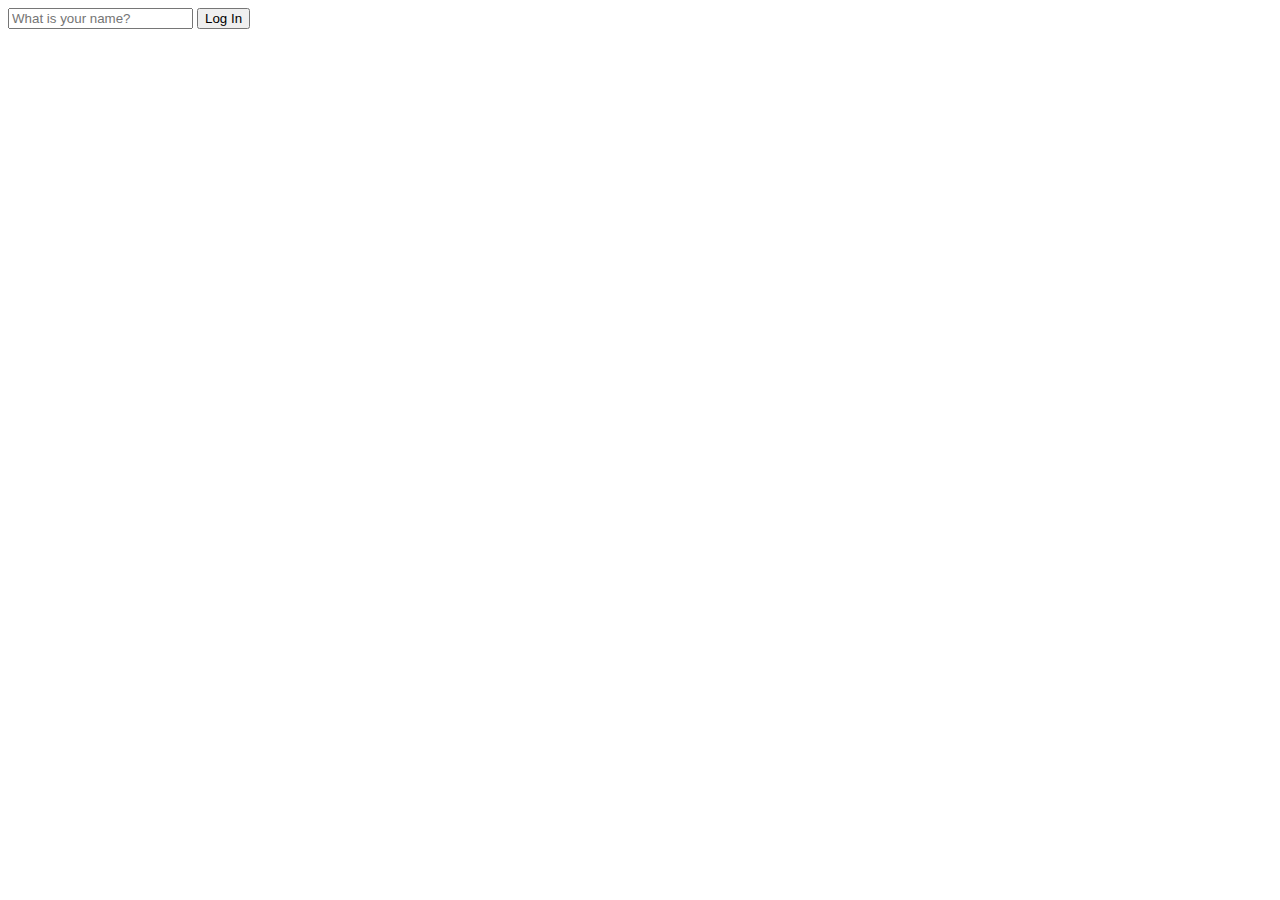
==== index.html @ eb3e8320 "22.10.13 mmt" ====
<!DOCTYPE html>
<html lang="en">
  <head>
    <meta charset="UTF-8" />
    <meta http-equiv="X-UA-Compatible" content="IE=edge" />
    <meta name="viewport" content="width=device-width, initial-scale=1.0" />
    <link rel="stylesheet" href="style.css" />
    <title>Momentum</title>
  </head>
  <body>
    <form id="login-form">
      <input
        required
        maxlength="15"
        type="text"
        placeholder="What is your name?"
      />
      <input type="submit" value="Log In" />
    </form>
    <h1 id="greeting" class="hidden"></h1>
    <script src="app.js"></script>
  </body>
</html>
---- style.css ----
.hidden {
  display: none;
}
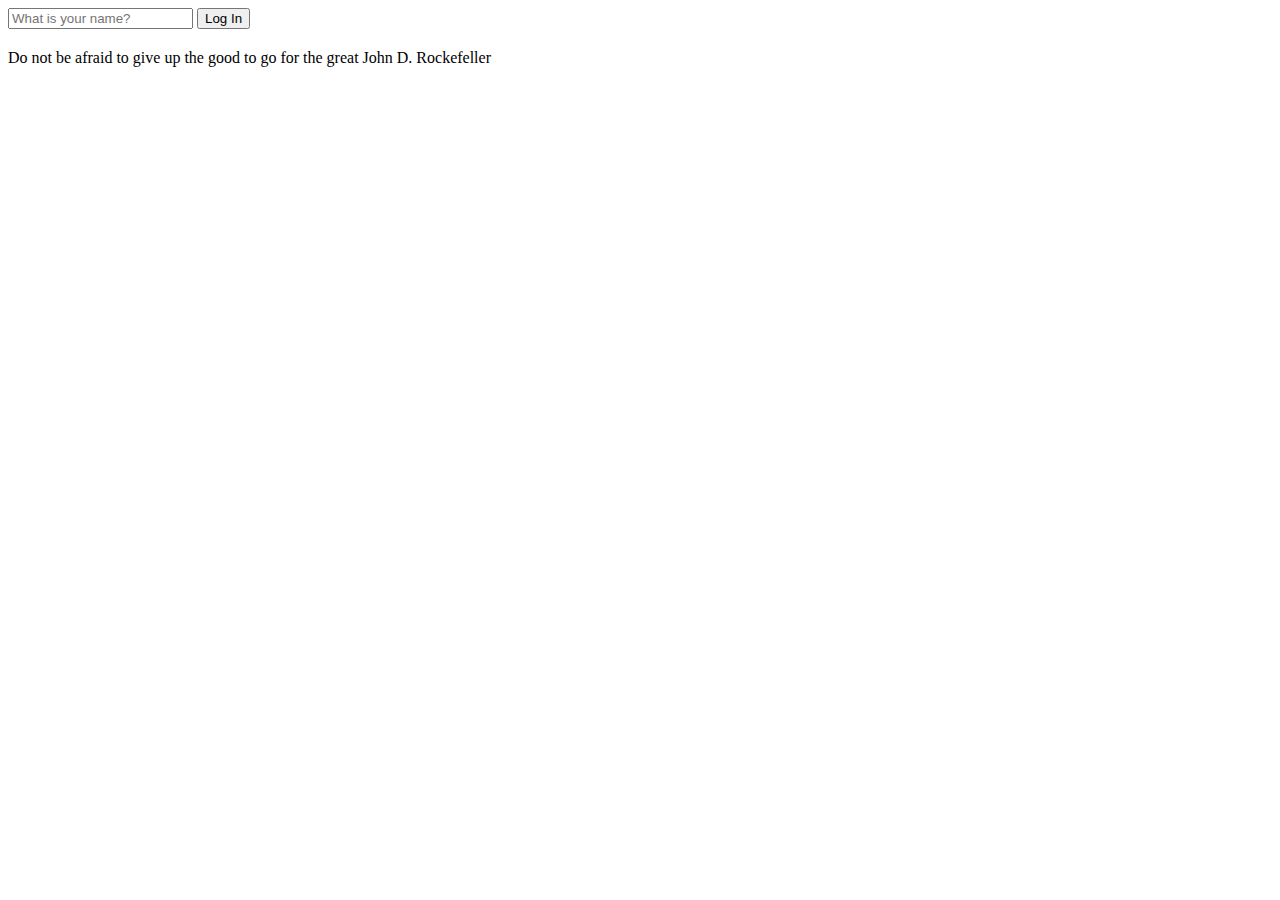
==== commit 563c31b0: "22.10.26 mmt" ====
--- a/index.html
+++ b/index.html
@@ -4,11 +4,11 @@
     <meta charset="UTF-8" />
     <meta http-equiv="X-UA-Compatible" content="IE=edge" />
     <meta name="viewport" content="width=device-width, initial-scale=1.0" />
-    <link rel="stylesheet" href="style.css" />
+    <link rel="stylesheet" href="css/style.css" />
     <title>Momentum</title>
   </head>
   <body>
-    <form id="login-form">
+    <form id="login-form" class="hidden">
       <input
         required
         maxlength="15"
@@ -17,7 +17,14 @@
       />
       <input type="submit" value="Log In" />
     </form>
+    <h2 id="clock"></h2>
     <h1 id="greeting" class="hidden"></h1>
-    <script src="app.js"></script>
+    <div id="quote">
+      <span></span>
+      <span></span>
+    </div>
+    <script src="js/quotes.js"></script>
+    <script src="js/clock.js"></script>
+    <script src="js/greetings.js"></script>
   </body>
 </html>
--- a/css/style.css
+++ b/css/style.css
@@ -0,0 +1,3 @@
+.hidden {
+  display: none;
+}
